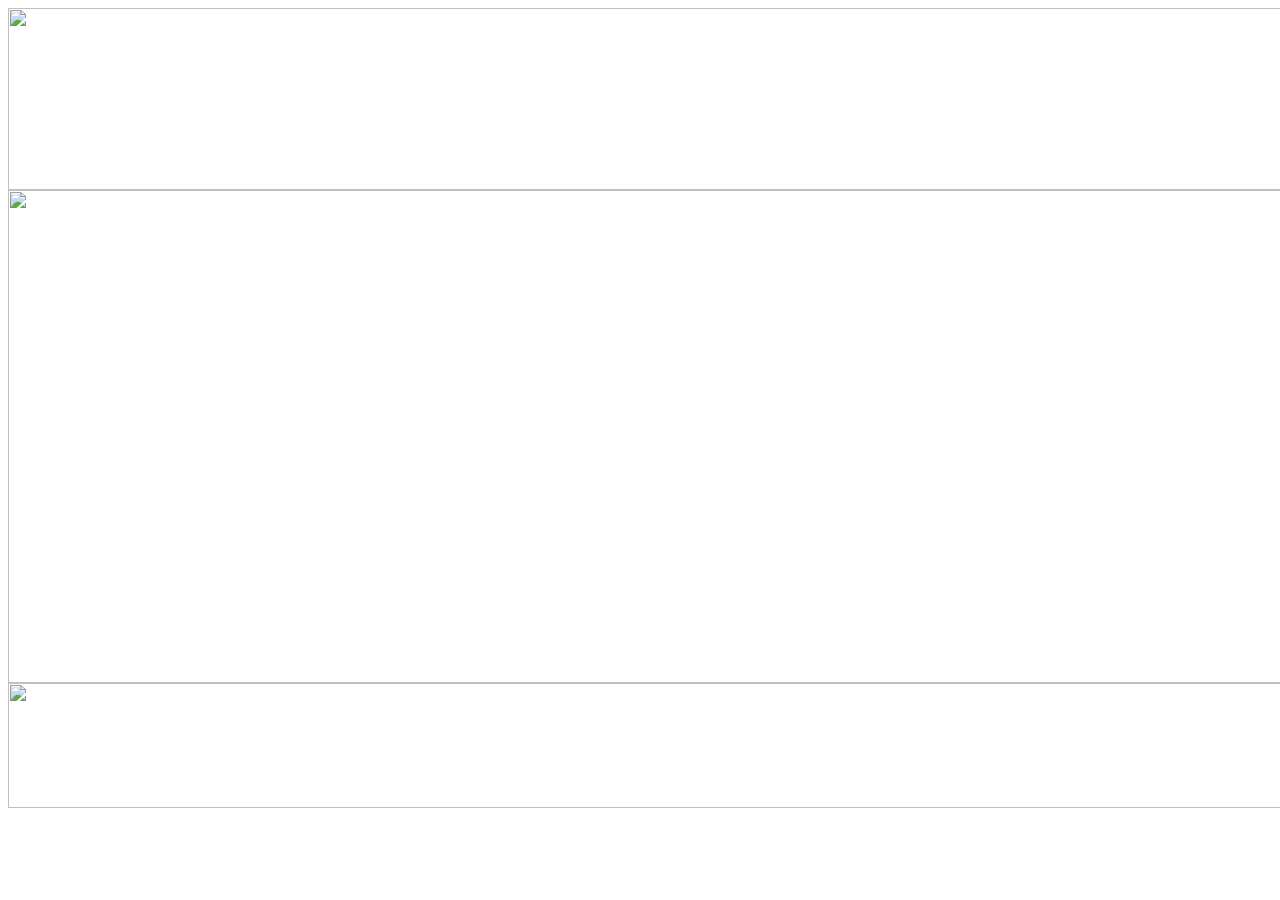
==== index.html @ 4699b6ba "Add files via upload" ====
<!DOCTYPE html PUBLIC "-//W3C//DTD XHTML 1.0 Transitional//EN" "http://www.w3.org/TR/xhtml1/DTD/xhtml1-transitional.dtd">
<html xmlns="http://www.w3.org/1999/xhtml">
<head>
<meta http-equiv="Content-Type" content="text/html; charset=utf-8" />
<title>多情城市</title>
</head>

<body>
<table width="200" border="0" align="center" cellpadding="0" cellspacing="0">
  <tr>
    <td><img src="images/313006ufo_1.jpg" width="1280" height="182" /></td>
  </tr>
  <tr>
    <td><img src="images/313006ufo_2.jpg" width="1280" height="493" /></td>
  </tr>
  <tr>
    <td height="19"><img src="images/313006ufo_3.jpg" width="1280" height="125" /></td>
  </tr>
</table>
</body>
</html>
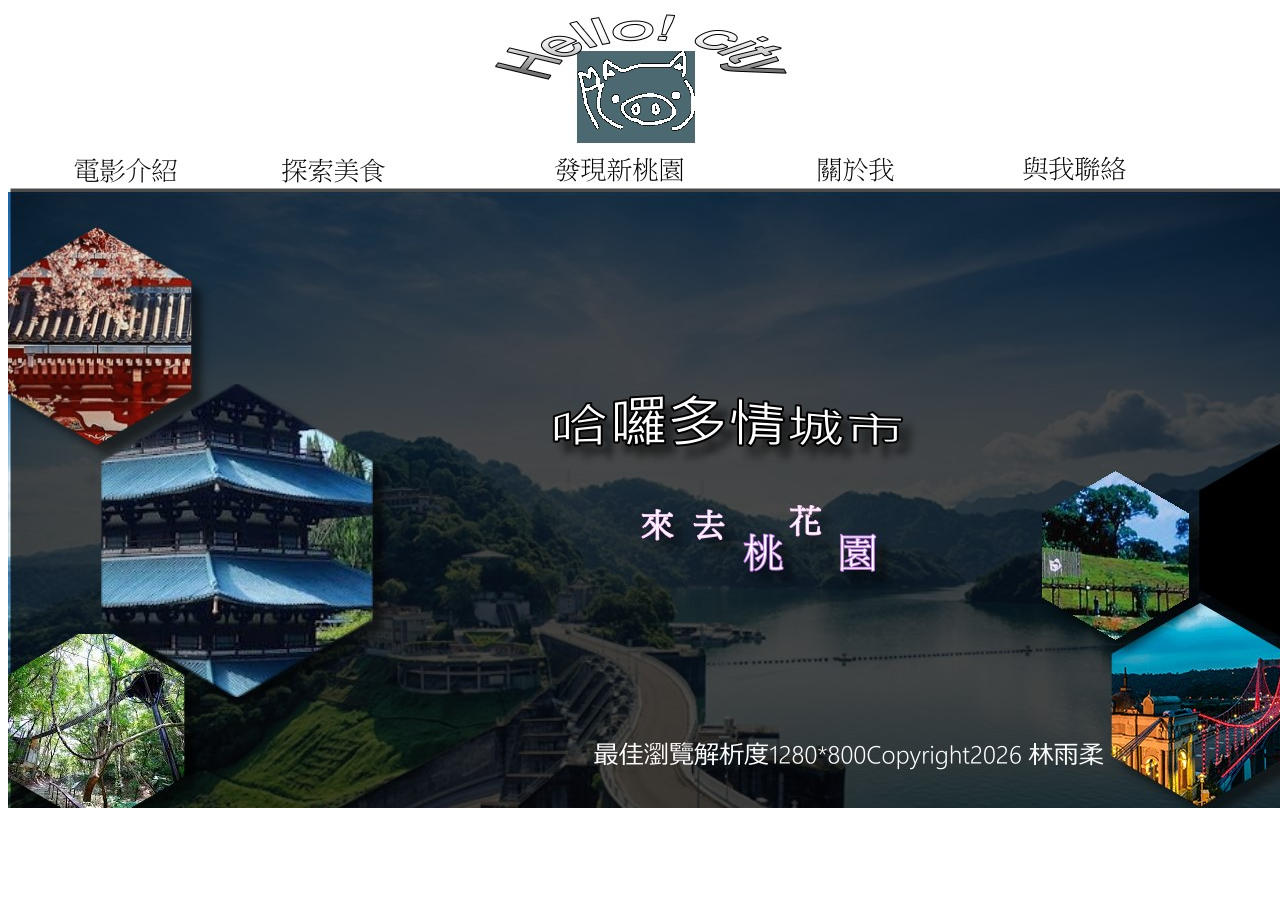
==== commit ee57076e: "Add files via upload" ====
--- a/index.html
+++ b/index.html
@@ -8,7 +8,7 @@
 <body>
 <table width="200" border="0" align="center" cellpadding="0" cellspacing="0">
   <tr>
-    <td><img src="images/313006ufo_1.jpg" width="1280" height="182" /></td>
+    <td><img src="images/313006ufo_1.jpg" width="1280" height="182" usemap="#Map" border="0" /></td>
   </tr>
   <tr>
     <td><img src="images/313006ufo_2.jpg" width="1280" height="493" /></td>
@@ -17,5 +17,13 @@
     <td height="19"><img src="images/313006ufo_3.jpg" width="1280" height="125" /></td>
   </tr>
 </table>
+
+<map name="Map" id="Map">
+  <area shape="rect" coords="65,148,180,180" href="movie.html" />
+  <area shape="rect" coords="270,145,386,177" href="food.html" />
+  <area shape="rect" coords="549,152,679,174" href="new.html" />
+  <area shape="rect" coords="813,150,886,179" href="me.html" />
+  <area shape="rect" coords="1022,146,1122,176" href="call.html" />
+</map>
 </body>
 </html>
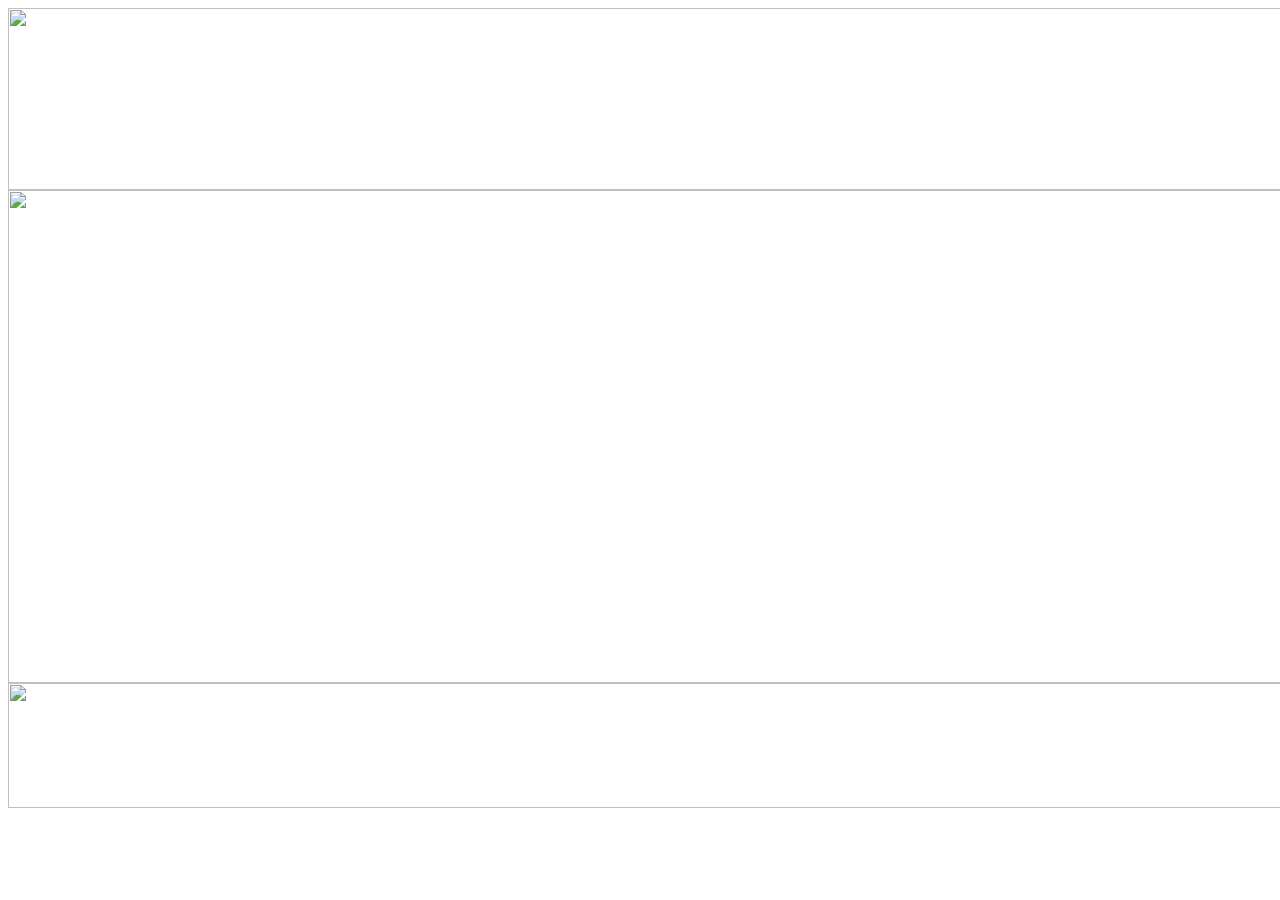
==== commit 0c0cbfb8: "Add files via upload" ====
--- a/index.html
+++ b/index.html
@@ -8,22 +8,22 @@
 <body>
 <table width="200" border="0" align="center" cellpadding="0" cellspacing="0">
   <tr>
-    <td><img src="images/313006ufo_1.jpg" width="1280" height="182" usemap="#Map" border="0" /></td>
+    <td><img src="images/313006ufo_1 .jpg" width="1280" height="182" usemap="#Map" border="0" /></td>
   </tr>
   <tr>
-    <td><img src="images/313006ufo_2.jpg" width="1280" height="493" /></td>
+    <td><img src="images/313006ufo_2 .jpg" width="1280" height="493" /></td>
   </tr>
   <tr>
-    <td height="19"><img src="images/313006ufo_3.jpg" width="1280" height="125" /></td>
+    <td height="19"><img src="images/313006ufo_3 .jpg" width="1280" height="125" /></td>
   </tr>
 </table>
 
 <map name="Map" id="Map">
-  <area shape="rect" coords="65,148,180,180" href="movie.html" />
+  <area shape="rect" coords="65,148,180,180" href="main.html" />
   <area shape="rect" coords="270,145,386,177" href="food.html" />
-  <area shape="rect" coords="549,152,679,174" href="new.html" />
-  <area shape="rect" coords="813,150,886,179" href="me.html" />
-  <area shape="rect" coords="1022,146,1122,176" href="call.html" />
+  <area shape="rect" coords="549,152,679,174" href="movie.html" />
+  <area shape="rect" coords="814,150,887,179" href="new.html" />
+  <area shape="rect" coords="1022,146,1122,176" href="mee.html" />
 </map>
 </body>
 </html>
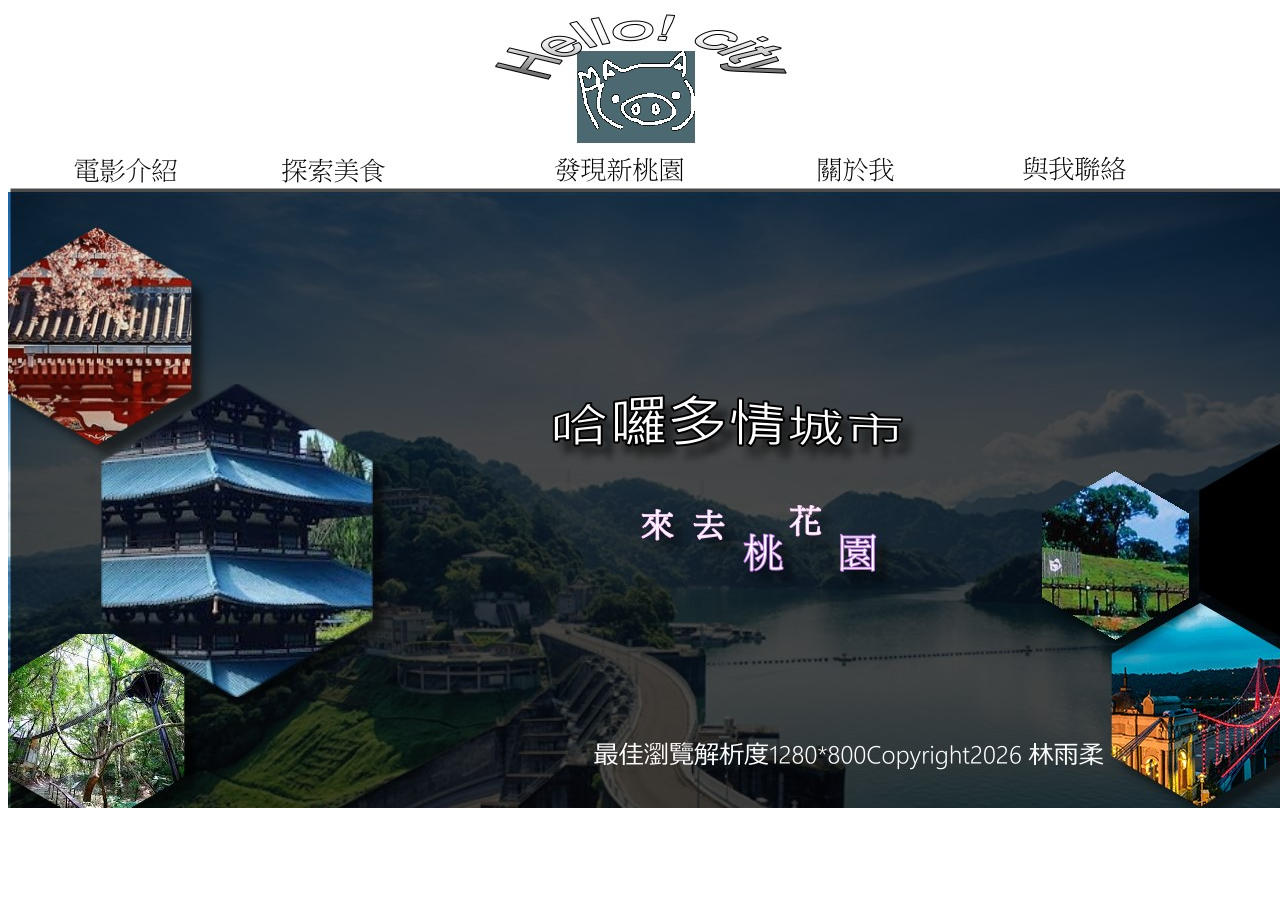
==== commit 4eee32e4: "Add files via upload" ====
--- a/index.html
+++ b/index.html
@@ -23,7 +23,7 @@
   <area shape="rect" coords="270,145,386,177" href="food.html" />
   <area shape="rect" coords="549,152,679,174" href="movie.html" />
   <area shape="rect" coords="814,150,887,179" href="new.html" />
-  <area shape="rect" coords="1022,146,1122,176" href="mee.html" />
+  <area shape="rect" coords="1022,146,1122,176" href="me.html" />
 </map>
 </body>
 </html>
